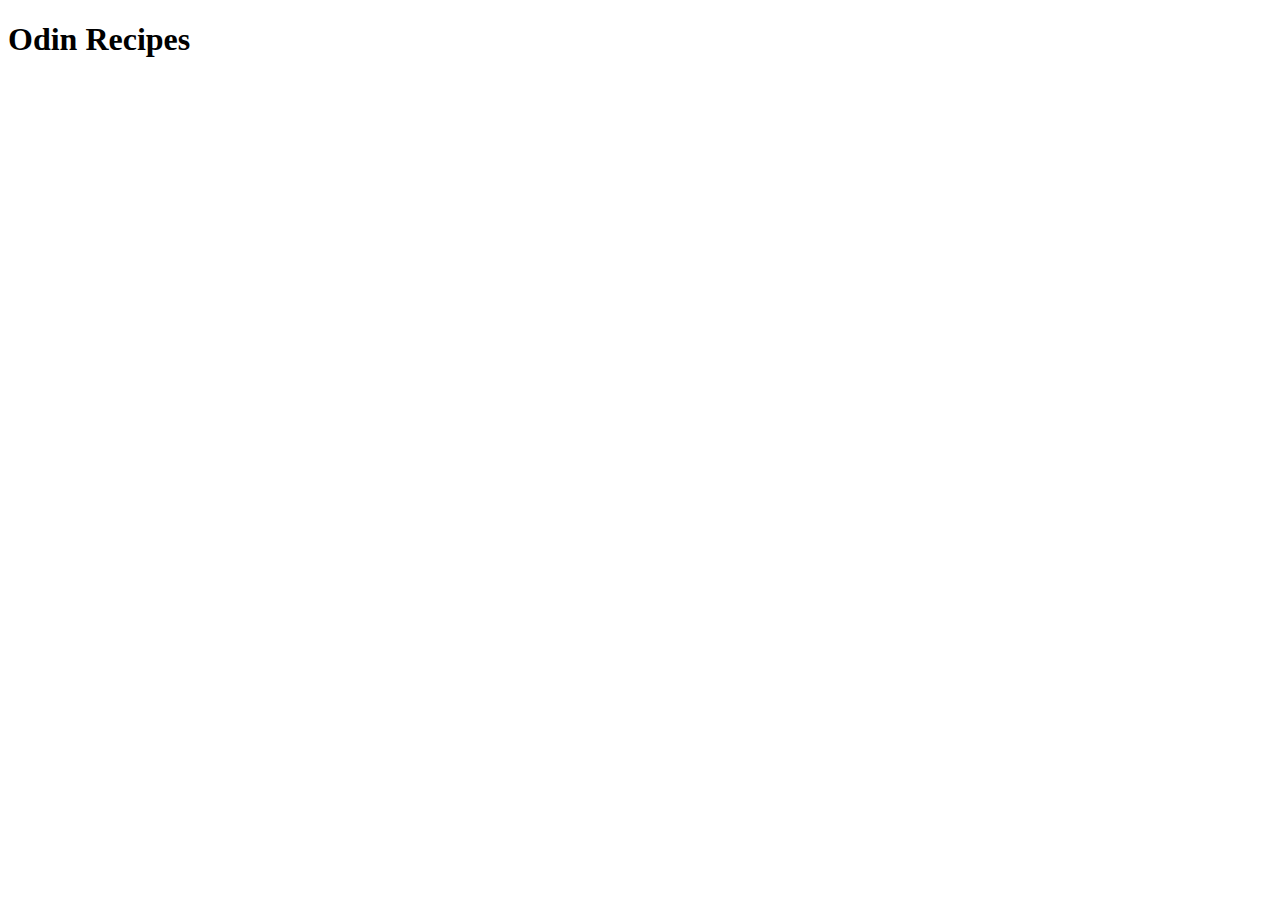
==== index.html @ f410dd7a "Add index.html" ====
<!DOCTYPE html>
<html lang="en">
<head>
    <meta charset="UTF-8">
    <meta http-equiv="X-UA-Compatible" content="IE=edge">
    <meta name="viewport" content="width=device-width, initial-scale=1.0">
    <title>Document</title>
</head>
<body>
    <h1>Odin Recipes</h1>
</body>
</html>
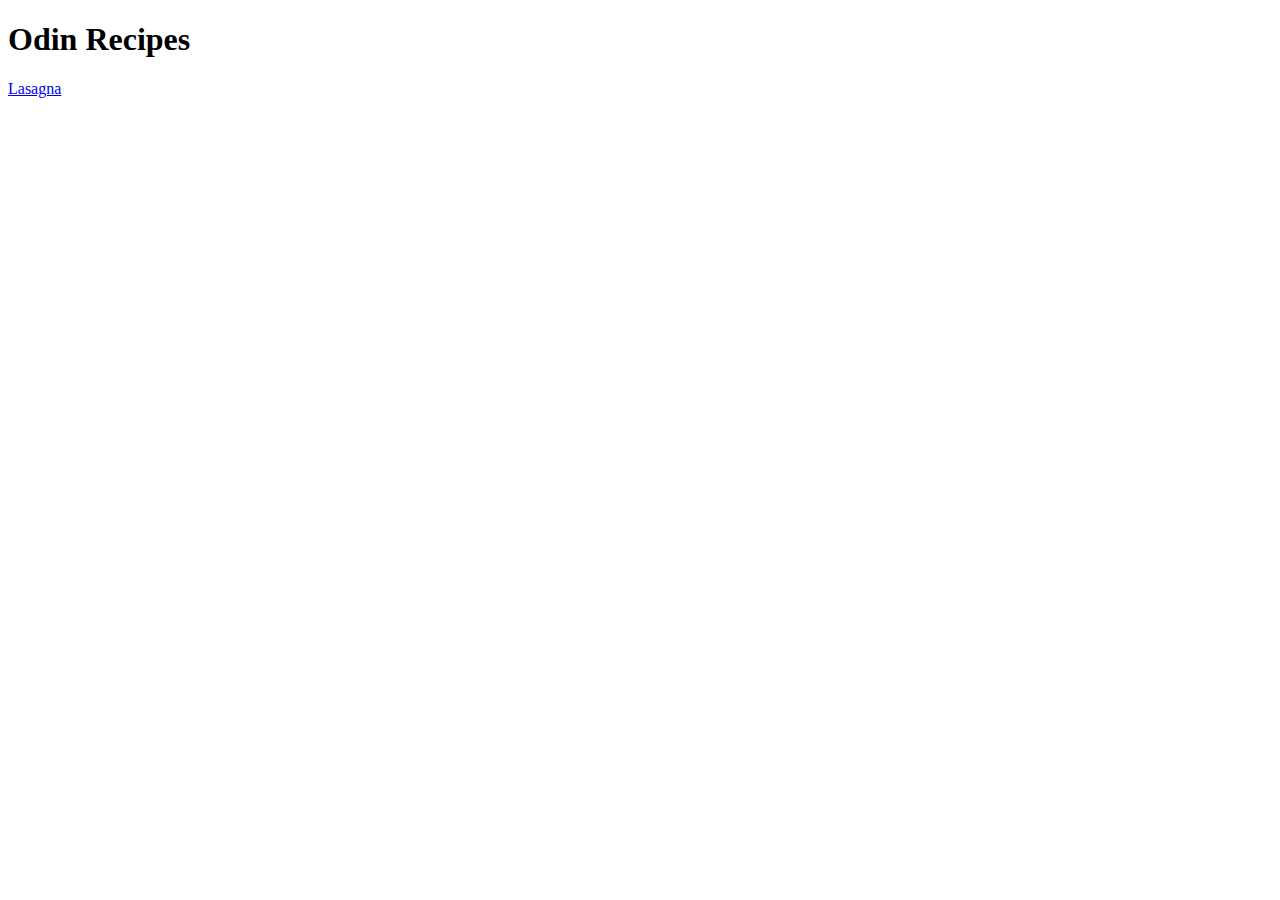
==== commit 2276f09c: "Link lasagna to index" ====
--- a/index.html
+++ b/index.html
@@ -8,5 +8,6 @@
 </head>
 <body>
     <h1>Odin Recipes</h1>
+    <a href="recipes/lasagna.html">Lasagna</a>
 </body>
 </html>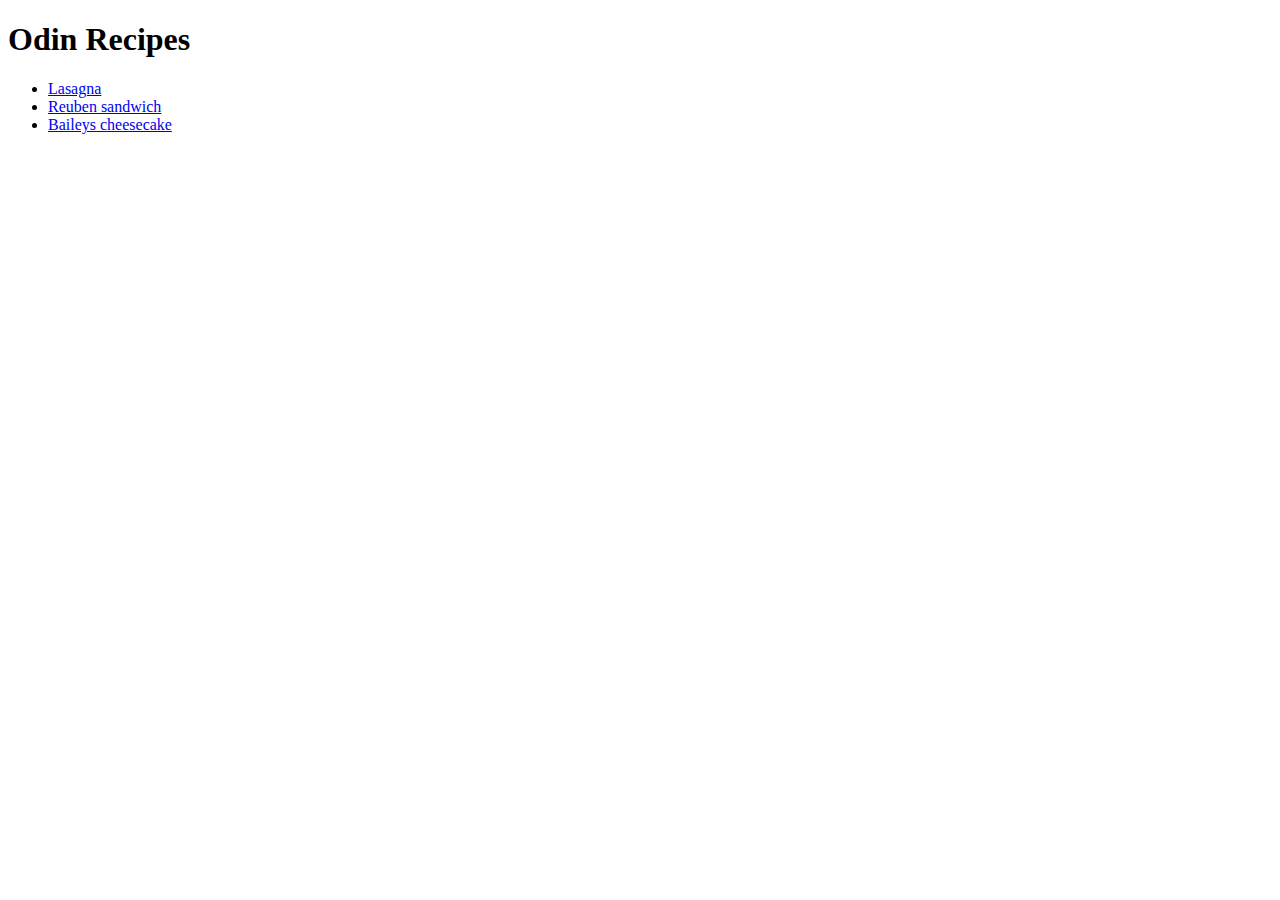
==== commit 777cba9b: "Link recipes to index" ====
--- a/index.html
+++ b/index.html
@@ -8,6 +8,10 @@
 </head>
 <body>
     <h1>Odin Recipes</h1>
-    <a href="recipes/lasagna.html">Lasagna</a>
+    <ul>
+        <li><a href="recipes/lasagna.html">Lasagna</a></li>
+        <li><a href="recipes/reuben-sandwich.html">Reuben sandwich</a></li>
+        <li><a href="recipes/baileys-cheesecake.html">Baileys cheesecake</a></li>
+      </ul>
 </body>
 </html>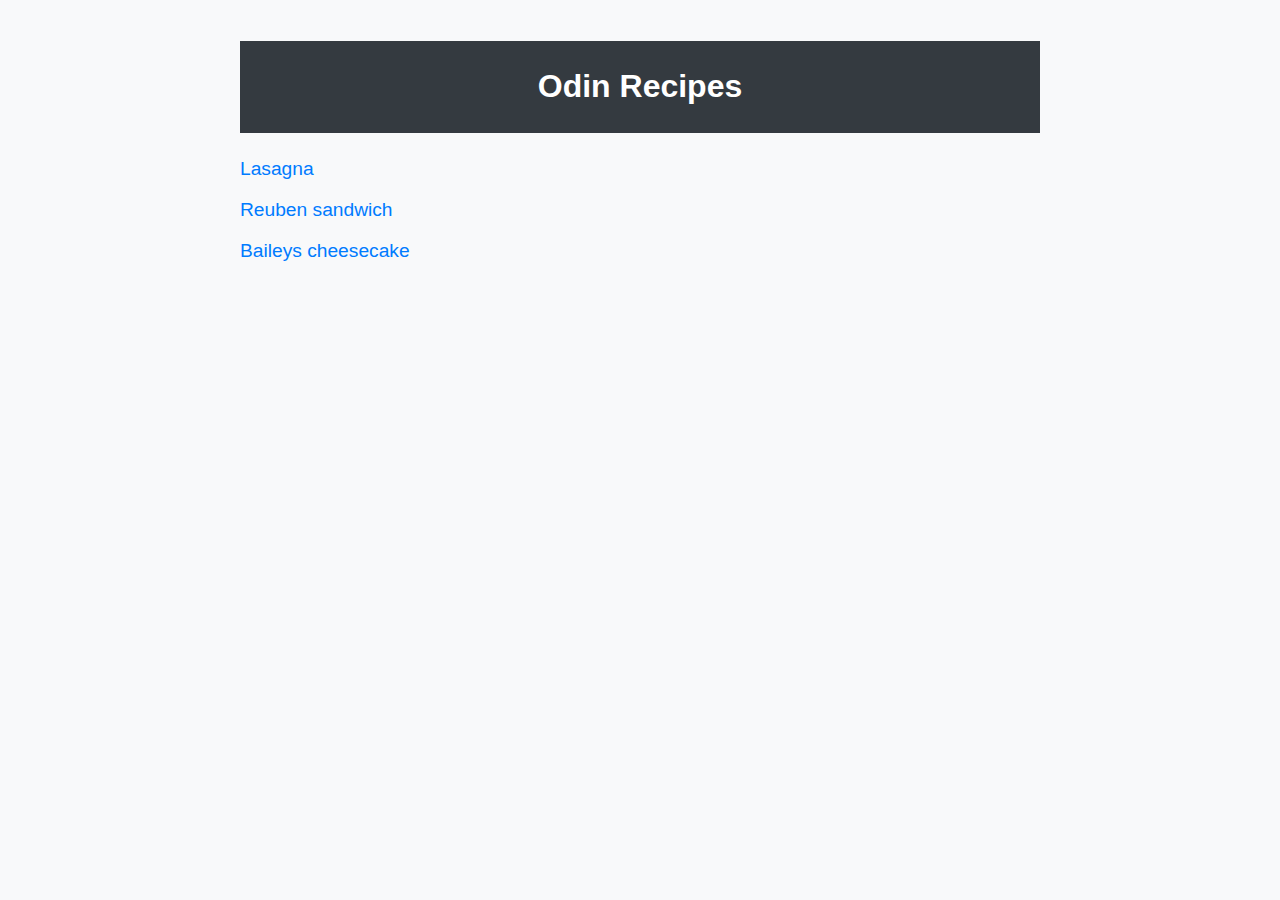
==== commit 1668cb2b: "Add style to index" ====
--- a/index.html
+++ b/index.html
@@ -4,14 +4,17 @@
     <meta charset="UTF-8">
     <meta http-equiv="X-UA-Compatible" content="IE=edge">
     <meta name="viewport" content="width=device-width, initial-scale=1.0">
+    <link rel="stylesheet" href="styles.css">
     <title>Document</title>
 </head>
 <body>
+    <div class="container">
     <h1>Odin Recipes</h1>
     <ul>
         <li><a href="recipes/lasagna.html">Lasagna</a></li>
         <li><a href="recipes/reuben-sandwich.html">Reuben sandwich</a></li>
         <li><a href="recipes/baileys-cheesecake.html">Baileys cheesecake</a></li>
       </ul>
+    </div>
 </body>
 </html>--- a/styles.css
+++ b/styles.css
@@ -0,0 +1,46 @@
+/* General styles */
+body {
+    font-family: 'Arial', sans-serif;
+    background-color: #f8f9fa;
+    color: #212529;
+    line-height: 1.6;
+    margin: 0;
+    padding: 0;
+}
+
+/* Container styles */
+.container {
+    max-width: 800px;
+    margin: 0 auto;
+    padding: 20px;
+}
+
+/* Header styles */
+h1 {
+    font-size: 2rem;
+    text-align: center;
+    padding: 20px 0;
+    background-color: #343a40;
+    color: #ffffff;
+}
+
+/* List styles */
+ul {
+    list-style-type: none;
+    padding: 0;
+}
+
+li {
+    font-size: 1.2rem;
+    margin-bottom: 10px;
+}
+
+a {
+    text-decoration: none;
+    color: #007bff;
+    transition: color 0.3s;
+}
+
+a:hover {
+    color: #0056b3;
+}